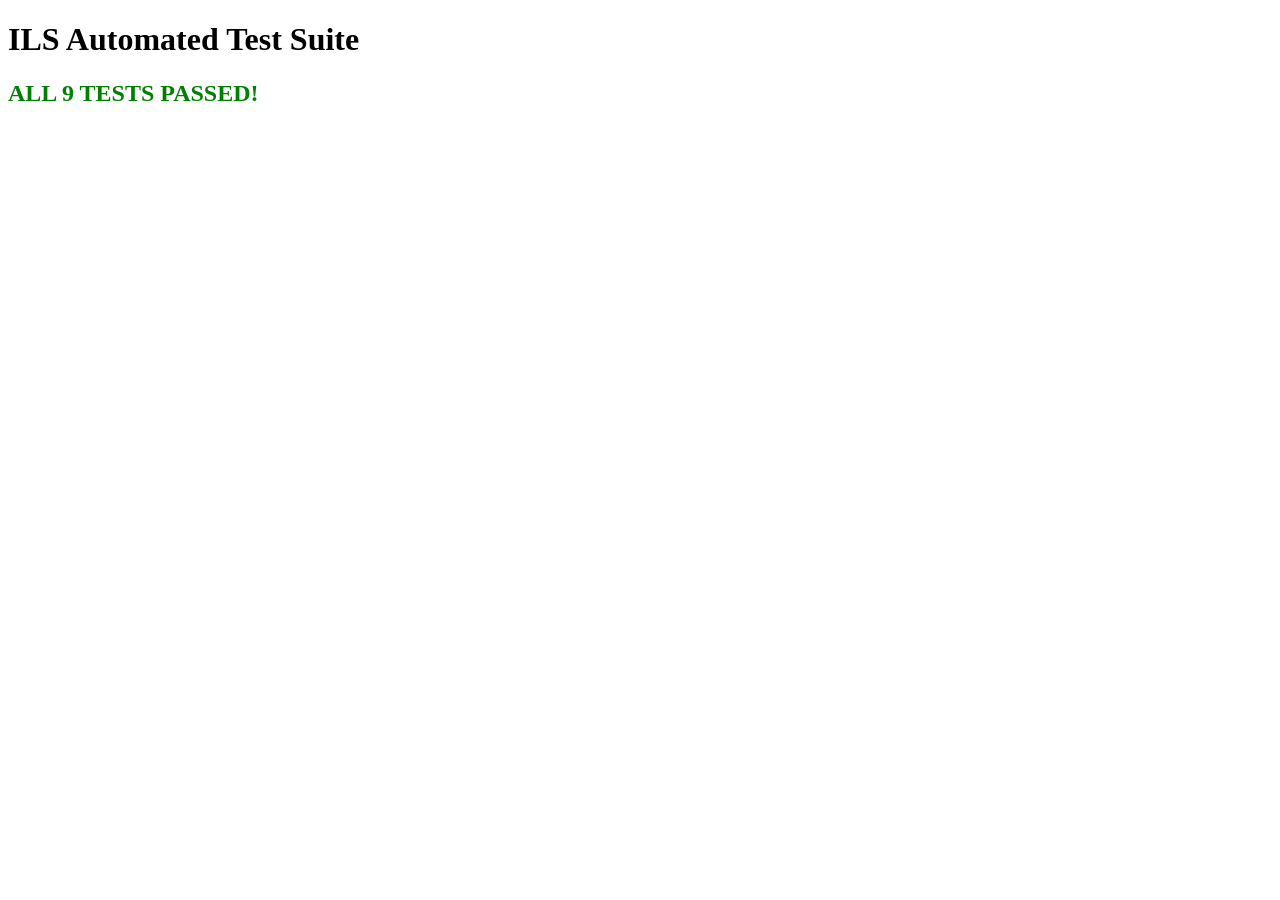
==== scratch/test_ils_suite.html @ 5b3f62bd "ILS ON" ====
<!DOCTYPE html>
<html lang="en">
<head>
    <meta charset="UTF-8">
    <title>ILS Automated Test Suite</title>
</head>
<body>
    <h1>ILS Automated Test Suite</h1>
    <div id="output">Running tests...</div>

    <script type="module">
        import { Aeronave } from '../Aeronave.js';
        import { state } from '../state.js';
        import { 
            getRunwayILS, 
            calculate_gs_vs, 
            calculateILSGeometry, 
            update_ils_tracking, 
            ILS_LATERAL_MODES, 
            ILS_VERTICAL_MODES, 
            ILS_CONSTANTS 
        } from '../ILSController.js';
        import { aerodromos, getRunwayILSData } from '../data.js';

        // Setup mock canvas for state and rendering
        const canvas = document.createElement('canvas');
        canvas.width = 1200;
        canvas.height = 800;
        state.canvas = canvas;
        state.ctx = canvas.getContext('2d');
        state.largura = 1200;
        state.altura = 800;
        state.zoom = 1.0;
        state.panX = 0;
        state.panY = 0;
        state.rotas = {};
        state.pistas = [];
        state.fixos = {};
        state.aeronaves = [];

        // Populate basic fixos
        state.fixos["SBSP"] = { deltaLat: 0, deltaLon: 0, fixo: true };
        state.fixos["SBGR"] = { deltaLat: 0.111734, deltaLon: 0.249286, fixo: true };

        const capturedLogs = [];
        const origLog = console.log;
        const origErr = console.error;
        console.log = (...args) => {
            capturedLogs.push(args.map(a => typeof a === 'object' ? JSON.stringify(a) : String(a)).join(' '));
            origLog.apply(console, args);
        };
        console.error = (...args) => {
            capturedLogs.push("[ERROR] " + args.map(a => typeof a === 'object' ? JSON.stringify(a) : String(a)).join(' '));
            origErr.apply(console, args);
        };

        const results = [];

        function assert(condition, message) {
            if (!condition) {
                const err = new Error(`Assertion failed: ${message}`);
                console.error(err);
                throw err;
            }
            console.log(`[PASS] ${message}`);
            results.push({ pass: true, message });
        }

        async function runTests() {
            try {
                console.log("=== STARTING ILS TEST SUITE ===");

                // TEST 1: Data-driven ILS Configuration
                console.log("\n--- TEST 1: Data-driven Configuration ---");
                const ils17R = getRunwayILSData("SBSP", "17R");
                assert(ils17R !== null, "SBSP 17R ILS config exists");
                assert(ils17R.enabled === true, "SBSP 17R ILS is enabled");
                assert(ils17R.freq === "109.5", "SBSP 17R freq is 109.5");
                assert(ils17R.frontCourseDeg === 170, "SBSP 17R front course is 170°");
                assert(ils17R.gs_angle_deg === 3.0, "SBSP 17R GS angle is 3.0°");

                const ils10R = getRunwayILSData("SBGR", "10R");
                assert(ils10R !== null, "SBGR 10R ILS config exists");
                assert(ils10R.frontCourseDeg === 96, "SBGR 10R front course is 96°");

                // TEST 2: Theoretical Glide Slope VS Formula
                console.log("\n--- TEST 2: GS VS Formula ---");
                const vs140 = calculate_gs_vs(140, 3.0);
                // 140 * 101.27 * tan(3 deg) = 14177.8 * 0.05240777928 = ~743.03
                assert(Math.abs(vs140 - 743.03) < 1.0, `VS at 140kt is ~743 ft/min (got ${vs140.toFixed(2)})`);
                const vs160 = calculate_gs_vs(160, 3.0);
                assert(Math.abs(vs160 - 849.18) < 1.0, `VS at 160kt is ~849 ft/min (got ${vs160.toFixed(2)})`);

                // TEST 3: Geometry Calculation
                console.log("\n--- TEST 3: Geometry Calculation ---");
                // Aircraft 10 NM north of SBSP on the 170° approach centerline
                // 170° inbound means approaching from North (bearing 350° from threshold)
                // Threshold SBSP 17R is roughly at deltaLat 0.015, deltaLon -0.003
                const geomCenter = calculateILSGeometry(0.18, 0, 0, 0, 170);
                assert(geomCenter.along_track_nm > 0, "A/C to the north has along_track_nm > 0");
                assert(geomCenter.distance_nm > 10, "Distance is > 10 NM");

                // TEST 4: Full ILS Vectoring Sequence (Arm -> LOC Capt -> LOC Track -> GS Arm -> GS Capt -> GS Track -> Flare -> Touchdown -> Squawk 2000)
                console.log("\n--- TEST 4: Full ILS Vectoring Sequence ---");
                const ac = new Aeronave("GLO1234", "B738", 0.20, -0.04, 140, 160, "040", "ILS", "SBSP");
                ac.pistaAtribuida = "17R";
                ac.assigned_runway = "17R";
                ac.modoLNAV = false; // Vectoring mode
                ac.proaDestino = 140; // 30° intercept angle to 170°
                ac.nivAutorizado = "ILS";
                ac.cleared_level = "ILS";
                ac.ils_authorized = true;
                ac.squawk = "4321";

                const rILS = getRunwayILS(ac);
                console.log("rILS:", JSON.stringify(rILS));
                const geomInit = rILS ? calculateILSGeometry(ac.deltaLat, ac.deltaLon, rILS.threshold.deltaLat, rILS.threshold.deltaLon, rILS.front_course_deg) : null;
                console.log("geomInit:", JSON.stringify(geomInit));

                let locArmed = false;
                let locCaptured = false;
                let locTracked = false;
                let gsArmed = false;
                let gsCaptured = false;
                let gsTracked = false;
                let flared = false;
                let touchedDown = false;
                let squawk2000StrictlyAtTouchdown = false;
                let squawkPremature = false;

                const dt = 0.5; // 0.5s time step
                let simTime = 0;
                const maxSimTime = 600; // max 10 minutes simulation

                while (simTime < maxSimTime && !ac.pousou && !ac.on_ground) {
                    ac.atualizar(dt);
                    simTime += dt;

                    // Monitor state progression
                    if (ac.autopilot.loc_armed) locArmed = true;
                    if (ac.autopilot.loc_captured) locCaptured = true;
                    if (ac.autopilot.loc_tracked) locTracked = true;

                    // Check that GS is NOT armed before LOC is tracked
                    if (ac.autopilot.gs_armed && !locTracked) {
                        throw new Error("GS armed prematurely before LOC was tracked!");
                    }
                    if (ac.autopilot.gs_armed) gsArmed = true;
                    if (ac.autopilot.gs_captured) gsCaptured = true;
                    if (ac.autopilot.gs_tracked) gsTracked = true;

                    // Check squawk: MUST NOT be 2000 before touchdown!
                    if (ac.squawk === "2000" && !ac.on_ground && ac.autopilot.vertical_mode !== ILS_VERTICAL_MODES.TOUCHDOWN) {
                        squawkPremature = true;
                    }

                    if (ac.autopilot.vertical_mode === ILS_VERTICAL_MODES.FLARE) {
                        flared = true;
                    }

                    if (ac.on_ground || ac.autopilot.vertical_mode === ILS_VERTICAL_MODES.TOUCHDOWN) {
                        touchedDown = true;
                        if (ac.squawk === "2000") {
                            squawk2000StrictlyAtTouchdown = true;
                        }
                        break;
                    }
                }

                assert(locArmed, "Localizer armed (LOC_ARM)");
                assert(locCaptured, "Localizer captured (LOC_CAPTURE)");
                assert(locTracked, "Localizer tracked (LOC_TRACK)");
                assert(gsArmed, "Glide Slope armed (GS_ARM) after LOC_TRACK");
                assert(gsCaptured, "Glide Slope captured (GS_CAPTURE) from below");
                assert(gsTracked, "Glide Slope tracked (GS_TRACK)");
                assert(flared, "Flare executed near ground (FLARE)");
                assert(touchedDown, "Touchdown detected physically on runway");
                assert(!squawkPremature, "Transponder 2000 did NOT trigger prematurely");
                assert(squawk2000StrictlyAtTouchdown, "Transponder 2000 triggered strictly on touchdown");

                // TEST 5: Negative Test - Vectoring without ILS authorization
                console.log("\n--- TEST 5: Negative Test - No ILS Authorization ---");
                const acNoAuth = new Aeronave("TAM3344", "A320", 0.20, -0.04, 140, 160, "040", "040", "SBSP");
                acNoAuth.pistaAtribuida = "17R";
                acNoAuth.assigned_runway = "17R";
                acNoAuth.modoLNAV = false;
                acNoAuth.proaDestino = 140;
                acNoAuth.nivAutorizado = "040";
                acNoAuth.cleared_level = "040";
                acNoAuth.ils_authorized = false;

                // Simulate for 60 seconds
                for (let t = 0; t < 60; t += 0.5) {
                    acNoAuth.atualizar(0.5);
                }
                assert(!acNoAuth.autopilot.loc_armed, "LOC never armed without authorization");
                assert(!acNoAuth.autopilot.loc_captured, "LOC never captured without authorization");
                assert(acNoAuth.proaDestino === 140, "Heading remained 140°");

                // TEST 6: Negative Test - Aircraft above Glide Slope
                console.log("\n--- TEST 6: Negative Test - Above Glide Slope ---");
                const acAbove = new Aeronave("GLO5566", "B738", 0.08, -0.002, 170, 140, "060", "ILS", "SBSP");
                acAbove.pistaAtribuida = "17R";
                acAbove.assigned_runway = "17R";
                acAbove.modoLNAV = false;
                acAbove.proaDestino = 170;
                acAbove.proa = 170;
                acAbove.nivAutorizado = "ILS";
                acAbove.cleared_level = "ILS";
                acAbove.ils_authorized = true;
                acAbove.altitude_before_ils = 6000;
                acAbove.alt = 6000;
                acAbove.flAtualNum = 60;

                // Force LOC tracked to allow GS evaluation
                acAbove.autopilot.lateral_mode = ILS_LATERAL_MODES.LOC_TRACK;
                acAbove.autopilot.loc_tracked = true;

                // Step simulation
                for (let t = 0; t < 10; t += 0.5) {
                    acAbove.atualizar(0.5);
                }
                assert(acAbove.autopilot.gs_armed === true, "GS armed waiting for beam");
                assert(acAbove.autopilot.gs_captured === false, "GS NOT captured because aircraft is above the beam");
                assert(acAbove.alt >= 5900, "Aircraft maintains level flight without diving");

                // TEST 7: Negative Test - Intercept angle > 45°
                console.log("\n--- TEST 7: Negative Test - Intercept angle > 45° ---");
                const acExcessiveAngle = new Aeronave("AZU7788", "B738", 0.20, -0.04, 80, 160, "040", "ILS", "SBSP");
                acExcessiveAngle.pistaAtribuida = "17R";
                acExcessiveAngle.assigned_runway = "17R";
                acExcessiveAngle.modoLNAV = false;
                acExcessiveAngle.proaDestino = 80; // 90° intercept angle to 170° (exceeds 45°)
                acExcessiveAngle.nivAutorizado = "ILS";
                acExcessiveAngle.cleared_level = "ILS";
                acExcessiveAngle.ils_authorized = true;

                for (let t = 0; t < 20; t += 0.5) {
                    acExcessiveAngle.atualizar(0.5);
                }
                assert(!acExcessiveAngle.autopilot.loc_captured, "LOC NOT captured with 90° intercept angle (> 45° limit)");

                // TEST 8: Radar Tag Display
                console.log("\n--- TEST 8: Radar Tag Display ---");
                const acTag = new Aeronave("TAM1234", "B738", 0.1, 0, 170, 160, "040", "ILS", "SBSP");
                acTag.nivAutorizado = "ILS";
                acTag.cleared_level = "ILS";
                acTag.textoLivre = "HDG170"; // user had typed something before

                // Check Line 4 logic from render.js:
                const textoLinha4 = (acTag.nivAutorizado === "ILS" || acTag.cleared_level === "ILS") ? "" : (acTag.textoLivre || "");
                assert(textoLinha4 === "", "Tag Line 4 is strictly empty (\"\") when cleared for ILS");
                assert(acTag.nivAutorizado === "ILS", "Cleared level field displays strictly \"ILS\"");

                // TEST 9: No 360 Orbit during ILS Tracking
                console.log("\n--- TEST 9: No 360 Orbit during ILS Tracking ---");
                const acTrack = new Aeronave("AZU9999", "A320", 0.18, -0.02, 160, 150, "040", "ILS", "SBSP");
                acTrack.pistaAtribuida = "17R";
                acTrack.cleared_level = "ILS";
                acTrack.nivAutorizado = "ILS";
                acTrack.autopilot.ils_authorized = true;
                acTrack.autopilot.lateral_mode = "LOC_CAPTURE";
                acTrack.autopilot.loc_captured = true;

                let maxHeadingStep = 0;
                let totalHeadingDelta = 0;
                let prevH = acTrack.proa;

                // Simulate 60 seconds of ILS tracking with dt = 0.5s
                for (let t = 0; t < 60; t += 0.5) {
                    acTrack.atualizar(0.5);
                    let step = Math.abs(acTrack.proa - prevH);
                    if (step > 180) step = 360 - step;
                    if (step > maxHeadingStep) maxHeadingStep = step;
                    totalHeadingDelta += step;
                    prevH = acTrack.proa;
                }

                // Heading should remain stable near 170° (between 160° and 180°)
                assert(acTrack.proa >= 160 && acTrack.proa <= 180, `Proa stayed aligned with 170° (ended at ${acTrack.proa.toFixed(1)}°)`);
                assert(maxHeadingStep < 5.0, `Turn rate was smooth (max step was ${maxHeadingStep.toFixed(2)}°)`);
                console.log(`[PASS] Proa tracked smoothly without any 360° orbit (final proa: ${acTrack.proa.toFixed(1)}°)`);

                console.log("\nALL TESTS PASSED SUCCESSFULLY!");
                document.getElementById('output').innerHTML = '<h2 style="color: green;">ALL 9 TESTS PASSED!</h2>';

                // Post results to python server
                fetch('/test-results', {
                    method: 'POST',
                    headers: { 'Content-Type': 'application/json' },
                    body: JSON.stringify({ success: true, results, logs: capturedLogs })
                }).catch(err => console.log("Post results:", err));

            } catch (error) {
                console.error("Test failed:", error);
                document.getElementById('output').innerHTML = `<h2 style="color: red;">TEST FAILED: ${error.message}</h2>`;
                fetch('/test-results', {
                    method: 'POST',
                    headers: { 'Content-Type': 'application/json' },
                    body: JSON.stringify({ success: false, error: error.message, stack: error.stack, logs: capturedLogs })
                }).catch(err => console.log("Post error:", err));
            }
        }

        window.onload = runTests;
    </script>
</body>
</html>
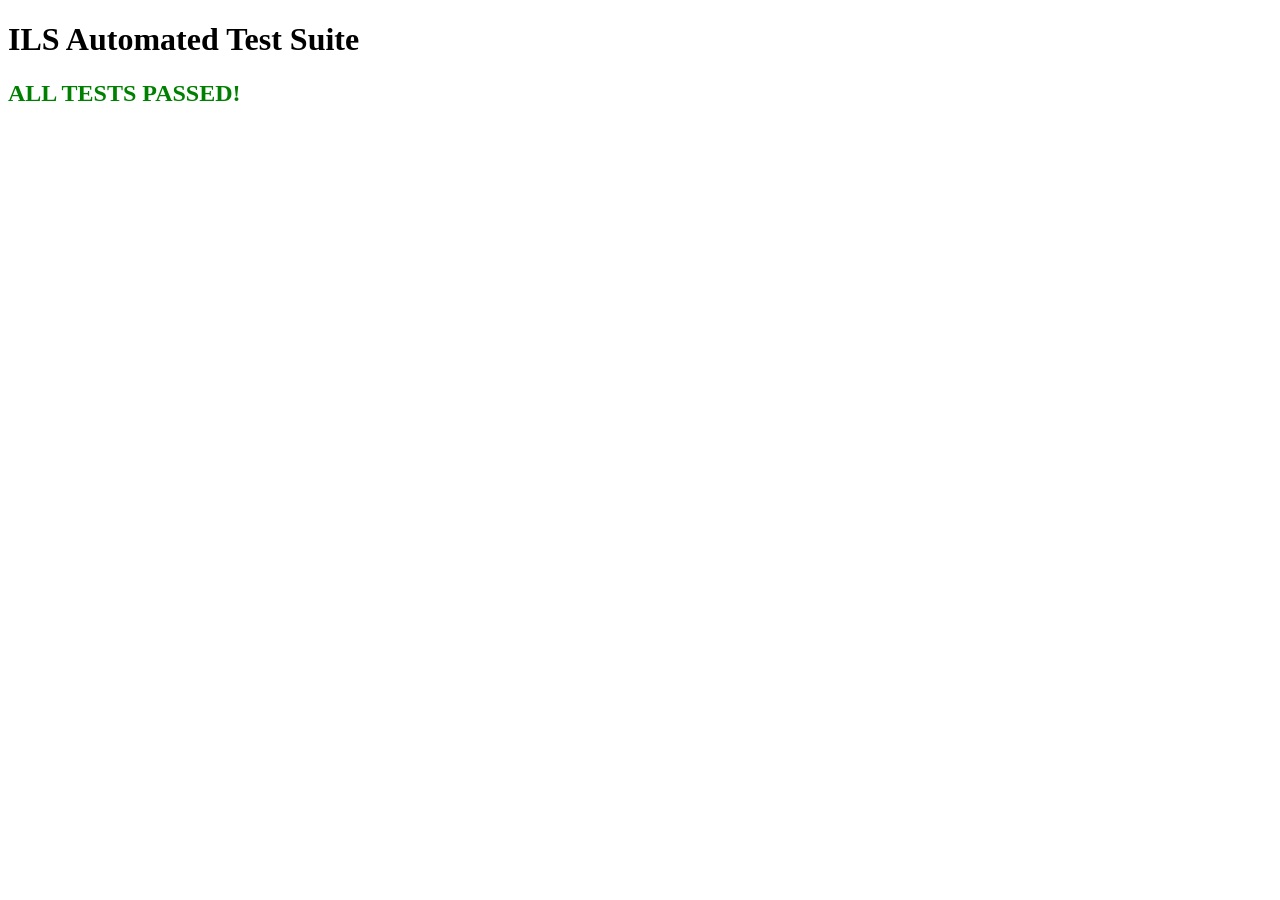
==== commit f0ac8722: "ILS" ====
--- a/scratch/test_ils_suite.html
+++ b/scratch/test_ils_suite.html
@@ -7,6 +7,25 @@
 <body>
     <h1>ILS Automated Test Suite</h1>
     <div id="output">Running tests...</div>
+
+    <script>
+        window.addEventListener('error', function(e) {
+            console.error("Global Error:", e.message, e.filename, e.lineno);
+            fetch('/test-results', {
+                method: 'POST',
+                headers: { 'Content-Type': 'application/json' },
+                body: JSON.stringify({ success: false, error: `${e.message} at ${e.filename}:${e.lineno}`, stack: e.error ? e.error.stack : '' })
+            });
+        });
+        window.addEventListener('unhandledrejection', function(e) {
+            console.error("Unhandled Rejection:", e.reason);
+            fetch('/test-results', {
+                method: 'POST',
+                headers: { 'Content-Type': 'application/json' },
+                body: JSON.stringify({ success: false, error: String(e.reason), stack: e.reason ? e.reason.stack : '' })
+            });
+        });
+    </script>
 
     <script type="module">
         import { Aeronave } from '../Aeronave.js';
@@ -21,6 +40,9 @@
             ILS_CONSTANTS 
         } from '../ILSController.js';
         import { aerodromos, getRunwayILSData } from '../data.js';
+        import { menuNivelUI } from '../ui.js';
+        import { authorize_approach } from '../ApproachProfileManager.js';
+        import { inicializarEspacoAereo } from '../engine.js';
 
         // Setup mock canvas for state and rendering
         const canvas = document.createElement('canvas');
@@ -38,9 +60,8 @@
         state.fixos = {};
         state.aeronaves = [];
 
-        // Populate basic fixos
-        state.fixos["SBSP"] = { deltaLat: 0, deltaLon: 0, fixo: true };
-        state.fixos["SBGR"] = { deltaLat: 0.111734, deltaLon: 0.249286, fixo: true };
+        // Populate airspace fixos and runways
+        inicializarEspacoAereo();
 
         const capturedLogs = [];
         const origLog = console.log;
@@ -281,8 +302,116 @@
                 assert(maxHeadingStep < 5.0, `Turn rate was smooth (max step was ${maxHeadingStep.toFixed(2)}°)`);
                 console.log(`[PASS] Proa tracked smoothly without any 360° orbit (final proa: ${acTrack.proa.toFixed(1)}°)`);
 
+                // TEST 10: MenuNivel level choices (APP must be absent, VIA must be present)
+                console.log("\n--- TEST 10: Level Dropdown Options ---");
+                assert(!menuNivelUI.niveis.includes("APP"), "Level menu does NOT contain 'APP'");
+                assert(menuNivelUI.niveis.includes("VIA"), "Level menu contains 'VIA'");
+                assert(menuNivelUI.niveis.includes("ILS"), "Level menu contains 'ILS'");
+
+                // TEST 11: Full VIA procedural approach (STAR -> IAC step-down lock until blocked -> 3° glidepath -> landing)
+                console.log("\n--- TEST 11: VIA Procedural Approach with Step-Down Locks ---");
+                const sp032 = state.fixos["SP032"];
+                const acVia = new Aeronave("TAM1234", "A320", sp032.deltaLat + 0.04, sp032.deltaLon, 140, 180, "080", "VIA", "SBSP");
+                acVia.rota = ["SP032", "KOMGU", "GERSU", "URUTA", "SP139", "SP017", "SBSP"];
+                acVia.wpIndex = 0;
+                acVia.dest = "SBSP";
+                acVia.pistaAtribuida = "17R";
+                acVia.assigned_runway = "17R";
+                acVia.modoLNAV = true;
+                acVia.alt = 8000;
+                acVia.flAtualNum = 80;
+                acVia.nivAutorizado = "VIA";
+                acVia.cleared_level = "VIA";
+                acVia.autorizadoProcedimento = true;
+
+                let komguLocked = false;
+                let komguNeverBelow5500BeforeBlock = true;
+                let gersuLocked = false;
+                let urutaLocked = false;
+                let sp139Locked = false;
+                let glidepathEngaged = false;
+                let flaredVia = false;
+                let touchedDownVia = false;
+                let squawk2000Via = false;
+
+                const dtVia = 0.5;
+                let timeVia = 0;
+                while (timeVia < 750 && !acVia.pousou && !acVia.on_ground) {
+                    acVia.atualizar(dtVia);
+                    timeVia += dtVia;
+
+                    const curWp = (acVia.rota && acVia.wpIndex < acVia.rota.length) ? acVia.rota[acVia.wpIndex] : null;
+                    if (curWp === "KOMGU") {
+                        komguLocked = true;
+                        if (acVia.alt < 5450) {
+                            komguNeverBelow5500BeforeBlock = false;
+                        }
+                    }
+                    if (curWp === "GERSU") gersuLocked = true;
+                    if (curWp === "URUTA") urutaLocked = true;
+                    if (curWp === "SP139") sp139Locked = true;
+                    if (acVia.descent_mode === 'GLIDEPATH') glidepathEngaged = true;
+                    if (acVia.descent_mode === 'FLARE') flaredVia = true;
+                    if (acVia.on_ground) touchedDownVia = true;
+                    if (acVia.squawk === "2000") squawk2000Via = true;
+                }
+
+                assert(komguLocked, "Aircraft transitioned to KOMGU lock");
+                assert(komguNeverBelow5500BeforeBlock, "Aircraft held altitude at KOMGU (did not drop below 5500 ft before blocking)");
+                assert(gersuLocked, "Aircraft transitioned to GERSU step-down");
+                assert(glidepathEngaged, "Aircraft engaged 3° glidepath at FAF");
+                assert(squawk2000Via, "Squawk changed to 2000 on final/landing");
+                assert(acVia.pousou || acVia.on_ground, "Aircraft completed landing lifecycle on VIA");
+
+                // TEST 12: VIA safety rule (plane vectored at 4000 ft does NOT climb when cleared VIA to a 5000 ft fix)
+                console.log("\n--- TEST 12: VIA Safety Rule (Never climb if below restriction) ---");
+                const acLow = new Aeronave("GLO5555", "B738", 0.05, -0.05, 140, 160, "040", "040", "SBSP");
+                acLow.alt = 4000;
+                acLow.flAtualNum = 40;
+                acLow.rota = ["GERSU", "URUTA", "SP139", "SP017", "SBSP"];
+                acLow.wpIndex = 0;
+                acLow.nivAutorizado = "VIA";
+                acLow.cleared_level = "VIA";
+                acLow.autorizadoProcedimento = true;
+                acLow.cleared_approach = true;
+                authorize_approach(acLow);
+
+                assert(acLow.target_altitude <= 4000, `Target altitude is capped at current alt (4000 ft) instead of climbing to 5000 ft (got ${acLow.target_altitude})`);
+                for (let t = 0; t < 20; t += 0.5) {
+                    acLow.atualizar(0.5);
+                }
+                assert(acLow.alt <= 4050, `Aircraft maintained level flight and did not climb (alt: ${acLow.alt.toFixed(1)} ft)`);
+
+                // TEST 13: SP101 Waypoint Safety Test (Aircraft at SP101 on STAR OGTAL 2A must NOT squawk 2000 or disappear)
+                console.log("\n--- TEST 13: SP101 Waypoint Safety (STAR OGTAL 2A) ---");
+                const sp101Coords = state.fixos["SP101"];
+                assert(sp101Coords !== undefined, "SP101 waypoint exists in state.fixos");
+                
+                const acSp101 = new Aeronave("TAM3333", "A320", sp101Coords.deltaLat, sp101Coords.deltaLon, 330, 220, "090", "090", "SBSP");
+                acSp101.squawk = "4521";
+                if (acSp101.transponder) acSp101.transponder.code = "4521";
+                acSp101.alt = 9000;
+                acSp101.flAtualNum = 90;
+                acSp101.rota = ["OGTAL", "SP099", "SP101", "SP032", "KOMGU", "GERSU", "URUTA", "SP139", "SBSP"];
+                acSp101.wpIndex = 2; // SP101
+                acSp101.wpNome = "SP101";
+
+                // Simulate 30 seconds of flight over/past SP101
+                let sp101Triggered2000 = false;
+                let sp101PrematureLanding = false;
+                for (let t = 0; t < 30; t += 0.5) {
+                    acSp101.atualizar(0.5);
+                    if (acSp101.squawk === "2000") sp101Triggered2000 = true;
+                    if (acSp101.pousou || acSp101.on_ground) sp101PrematureLanding = true;
+                }
+
+                assert(!sp101Triggered2000, `Aircraft at SP101 did NOT trigger squawk 2000 (squawk remained ${acSp101.squawk})`);
+                assert(!sp101PrematureLanding, "Aircraft at SP101 did NOT prematurely land or disappear (pousou = false, on_ground = false)");
+                assert(acSp101.pousou === false, "pousou flag is strictly false");
+                assert(!acSp101.on_ground, "on_ground is strictly false");
+
                 console.log("\nALL TESTS PASSED SUCCESSFULLY!");
-                document.getElementById('output').innerHTML = '<h2 style="color: green;">ALL 9 TESTS PASSED!</h2>';
+                document.getElementById('output').innerHTML = '<h2 style="color: green;">ALL TESTS PASSED!</h2>';
 
                 // Post results to python server
                 fetch('/test-results', {
